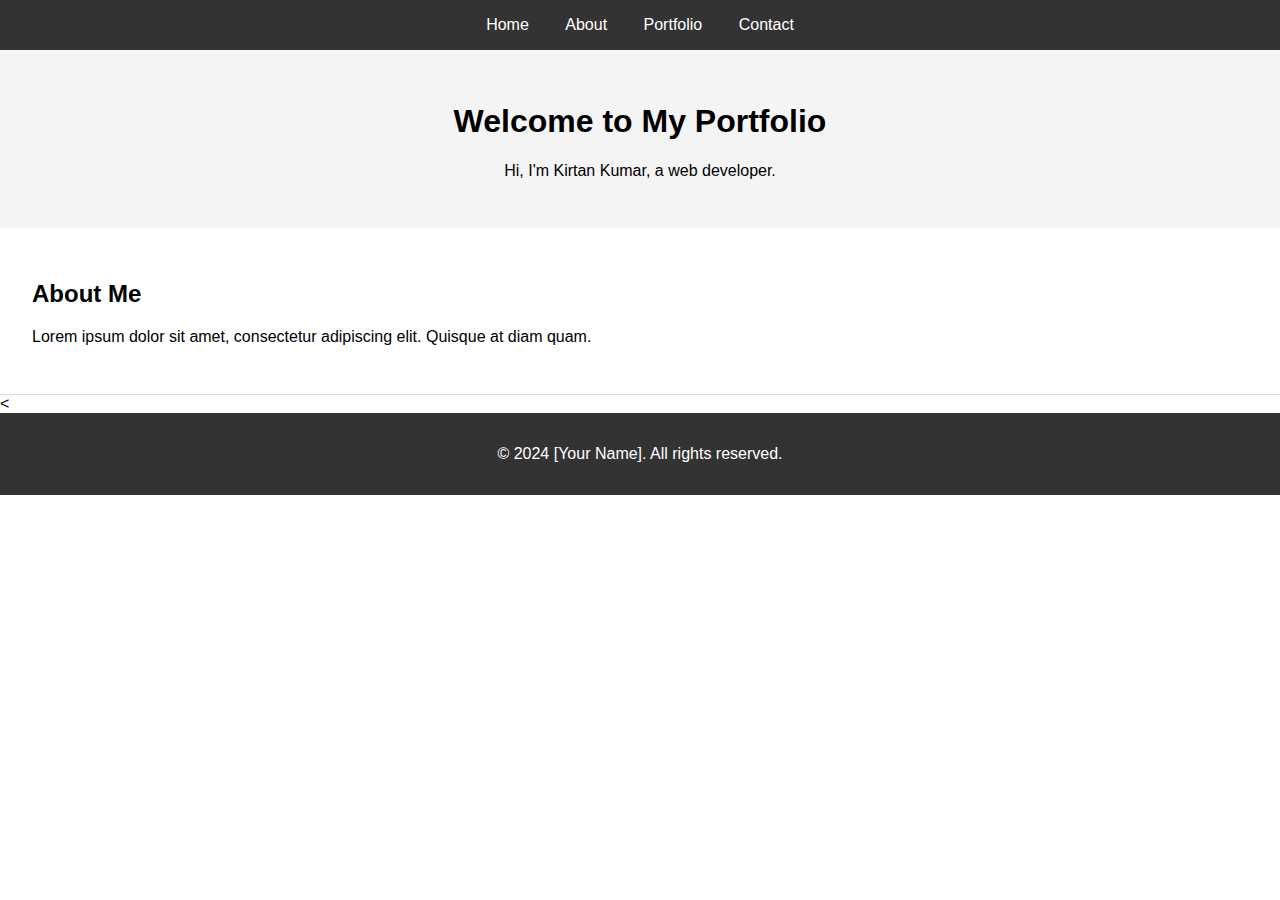
==== index.html @ e0c92597 "change" ====
<!DOCTYPE html>
<html lang="en">
<head>
    <meta charset="UTF-8">
    <meta name="viewport" content="width=device-width, initial-scale=1.0">
    <title>My Portfolio</title>
    <link rel="stylesheet" href="styles.css">
</head>
<body>
    <header>
        <nav>
            <ul>
                <li><a href="#home">Home</a></li>
                <li><a href="#about">About</a></li>
                <li><a href="./portfolio.html">Portfolio</a></li>
                <li><a href="./contact.html">Contact</a></li>
            </ul>
        </nav>
    </header>
    
    <section id="home">
        <h1>Welcome to My Portfolio</h1>
        <p>Hi, I'm Kirtan Kumar, a web developer.</p>
    </section>
    
    <section id="about">
        <h2>About Me</h2>
        <p>Lorem ipsum dolor sit amet, consectetur adipiscing elit. Quisque at diam quam.</p>
    </section>
    
    <
    
    
    
    <footer>
        <p>&copy; 2024 [Your Name]. All rights reserved.</p>
    </footer>
    
    <script src="scripts.js"></script>
</body>
</html>
---- styles.css ----
body {
    font-family: Arial, sans-serif;
    margin: 0;
    padding: 0;
    box-sizing: border-box;
}

header {
    background: #333;
    color: white;
    padding: 1rem 0;
}

nav ul {
    list-style: none;
    padding: 0;
    margin: 0;
    text-align: center;
}

nav ul li {
    display: inline;
    margin: 0 1rem;
}

nav ul li a {
    color: white;
    text-decoration: none;
}

section {
    padding: 2rem;
}

section#home {
    background: #f4f4f4;
    text-align: center;
}

section#about, section#portfolio, section#contact {
    background: #fff;
    border-bottom: 1px solid #ddd;
}

.gallery {
    display: flex;
    justify-content: space-around;
    flex-wrap: wrap;
}

.gallery .item {
    margin: 1rem;
    text-align: center;
}

.gallery img {
    max-width: 100%;
    height: auto;
    border: 1px solid #ddd;
}

form {
    display: grid;
    gap: 1rem;
    max-width: 600px;
    margin: 0 auto;
}

form label {
    margin-bottom: 0.5rem;
}

form input, form textarea {
    padding: 0.5rem;
    border: 1px solid #ddd;
    border-radius: 4px;
}

form button {
    padding: 0.5rem 1rem;
    background: #333;
    color: white;
    border: none;
    border-radius: 4px;
    cursor: pointer;
}

form button:hover {
    background: #555;
}

footer {
    background: #333;
    color: white;
    text-align: center;
    padding: 1rem 0;
}
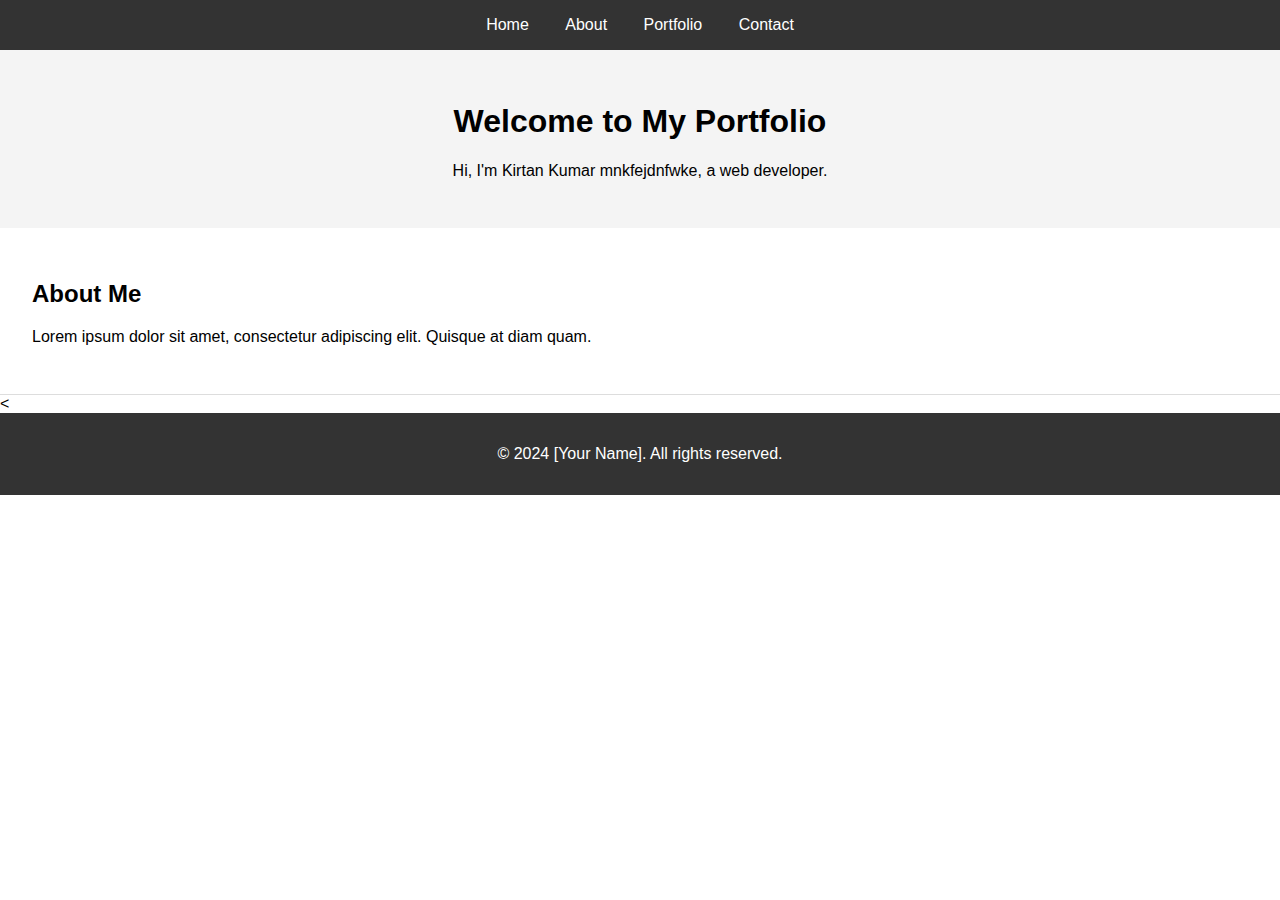
==== commit c3fe7ced: "nkwjd" ====
--- a/index.html
+++ b/index.html
@@ -20,7 +20,7 @@
     
     <section id="home">
         <h1>Welcome to My Portfolio</h1>
-        <p>Hi, I'm Kirtan Kumar, a web developer.</p>
+        <p>Hi, I'm Kirtan Kumar mnkfejdnfwke, a web developer.</p>
     </section>
     
     <section id="about">
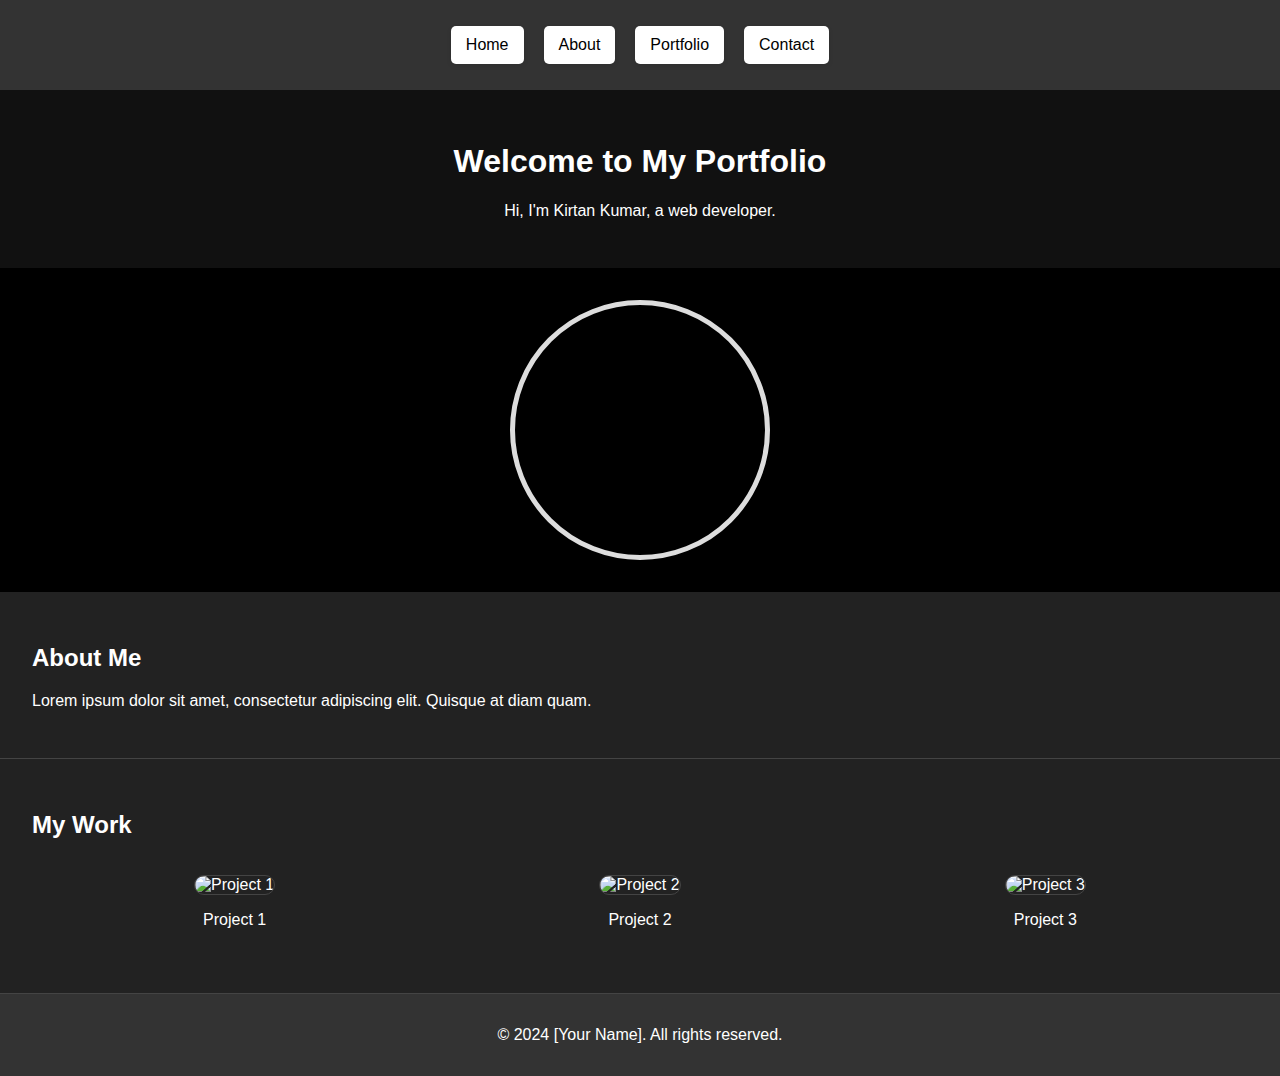
==== commit 49e231b6: "changes" ====
--- a/index.html
+++ b/index.html
@@ -5,6 +5,7 @@
     <meta name="viewport" content="width=device-width, initial-scale=1.0">
     <title>My Portfolio</title>
     <link rel="stylesheet" href="styles.css">
+    <script src="scripts.js"></script>
 </head>
 <body>
     <header>
@@ -12,30 +13,53 @@
             <ul>
                 <li><a href="#home">Home</a></li>
                 <li><a href="#about">About</a></li>
-                <li><a href="./portfolio.html">Portfolio</a></li>
+                <li><a href="#portfolio">Portfolio</a></li>
                 <li><a href="./contact.html">Contact</a></li>
+                
             </ul>
         </nav>
     </header>
     
     <section id="home">
         <h1>Welcome to My Portfolio</h1>
-        <p>Hi, I'm Kirtan Kumar mnkfejdnfwke, a web developer.</p>
+        <p>Hi, I'm Kirtan Kumar, a web developer.</p>
     </section>
+
+    <section>
+        <img src="./1718305078120.jpeg" class="rounded-circle " alt="...">
+   
+</section>
+       
+    
     
     <section id="about">
         <h2>About Me</h2>
         <p>Lorem ipsum dolor sit amet, consectetur adipiscing elit. Quisque at diam quam.</p>
     </section>
     
-    <
-    
+    <section id="portfolio">
+        <h2>My Work</h2>
+        <div class="gallery">
+            <div class="item">
+                <img src="project1.jpg" alt="Project 1">
+                <p>Project 1</p>
+            </div>
+            <div class="item">
+                <img src="project2.jpg" alt="Project 2">
+                <p>Project 2</p>
+            </div>
+            <div class="item">
+                <img src="project3.jpg" alt="Project 3">
+                <p>Project 3</p>
+            </div>
+        </div>
+    </section>
     
     
     <footer>
         <p>&copy; 2024 [Your Name]. All rights reserved.</p>
     </footer>
     
-    <script src="scripts.js"></script>
+   
 </body>
 </html>
--- a/styles.css
+++ b/styles.css
@@ -1,47 +1,63 @@
+/* Global styles */
 body {
     font-family: Arial, sans-serif;
     margin: 0;
     padding: 0;
     box-sizing: border-box;
+    background-color: #000; /* Black background */
+    color: #fff; /* White text color */
 }
 
-header {
-    background: #333;
-    color: white;
-    padding: 1rem 0;
+/* Navigation styles */
+nav {
+    background-color: #333; /* Dark background for the nav bar */
+    text-align: center; /* Center align the content inside the nav */
+    padding: 10px 0; /* Add some vertical padding */
 }
 
-nav ul {
+ul {
     list-style: none;
+    display: inline-flex; /* Inline flex to make the list inline and allow centering */
+    gap: 20px; /* Adds space between the list items */
     padding: 0;
-    margin: 0;
-    text-align: center;
 }
 
-nav ul li {
-    display: inline;
-    margin: 0 1rem;
+a {
+    color: #000; /* Black text color */
+    background-color: #fff; /* White background color */
+    text-decoration: none;
+    padding: 10px 15px;
+    display: inline-block;
+    border-radius: 5px; /* Rounded corners */
+    transition: all 0.3s ease; /* Smooth transition for hover effects */
+    box-shadow: 0 2px 5px rgba(0, 0, 0, 0.1); /* Subtle shadow */
 }
 
-nav ul li a {
-    color: white;
-    text-decoration: none;
+/* Hover effect */
+a:hover {
+    background-color: #555; /* Darker background on hover */
+    color: #fff; /* White text color on hover */
+    transform: scale(1.1); /* Slightly increase the size on hover */
+    box-shadow: 0 4px 8px rgba(0, 0, 0, 0.3); /* Adds a stronger shadow */
 }
 
+/* Section styles */
 section {
     padding: 2rem;
+    color: #fff; /* White text color */
 }
 
 section#home {
-    background: #f4f4f4;
+    background: #111; /* Darker shade of black for contrast */
     text-align: center;
 }
 
 section#about, section#portfolio, section#contact {
-    background: #fff;
-    border-bottom: 1px solid #ddd;
+    background: #222; /* Slightly lighter black for contrast */
+    border-bottom: 1px solid #444; /* Darker border color */
 }
 
+/* Gallery styles */
 .gallery {
     display: flex;
     justify-content: space-around;
@@ -56,9 +72,11 @@
 .gallery img {
     max-width: 100%;
     height: auto;
-    border: 1px solid #ddd;
+    border: 1px solid #444; /* Darker border color */
+    border-radius: 10px; /* Slightly rounded corners for images */
 }
 
+/* Form styles */
 form {
     display: grid;
     gap: 1rem;
@@ -72,26 +90,69 @@
 
 form input, form textarea {
     padding: 0.5rem;
-    border: 1px solid #ddd;
+    border: 1px solid #444; /* Darker border color */
     border-radius: 4px;
+    background-color: #333; /* Dark background for form fields */
+    color: #fff; /* White text color */
 }
 
 form button {
     padding: 0.5rem 1rem;
-    background: #333;
+    background: #555;
     color: white;
     border: none;
     border-radius: 4px;
     cursor: pointer;
+    transition: background 0.3s ease; /* Smooth background transition */
 }
 
 form button:hover {
-    background: #555;
+    background: #777; /* Lighter shade on hover */
 }
 
+/* Footer styles */
 footer {
     background: #333;
     color: white;
     text-align: center;
     padding: 1rem 0;
 }
+
+/* Rounded circle styles */
+.rounded-circle {
+    display: flex;
+    justify-content: center; /* Center content horizontally */
+    align-items: center;     /* Center content vertically */
+    height: 20vw;            /* Height is 20% of the viewport width */
+    width: 20vw;             /* Width is 20% of the viewport width */
+    border-radius: 50%;      /* Make the element round */
+    border: 5px solid;       /* Initial border style */
+    border-color: #ddd;      /* Initial border color */
+    margin-left: auto;       /* Center horizontally within a flex container */
+    margin-right: auto;      /* Center horizontally within a flex container */
+    background-color: #000;  /* Match the background color to the body */
+    max-height: 250px;       /* Ensure the circle does not exceed 250px in height */
+    max-width: 250px;        /* Ensure the circle does not exceed 250px in width */
+    animation: borderColorChange 5s linear infinite; /* Animation */
+}
+
+/* Define the border color change animation */
+@keyframes borderColorChange {
+    0% {
+        border-color: #ff0000; /* Red */
+    }
+    25% {
+        border-color: #00ff00; /* Green */
+    }
+    50% {
+        border-color: #0000ff; /* Blue */
+    }
+    75% {
+        border-color: #ffff00; /* Yellow */
+    }
+    100% {
+        border-color: #ff0000; /* Red (loop back to start) */
+    }
+}
+
+
